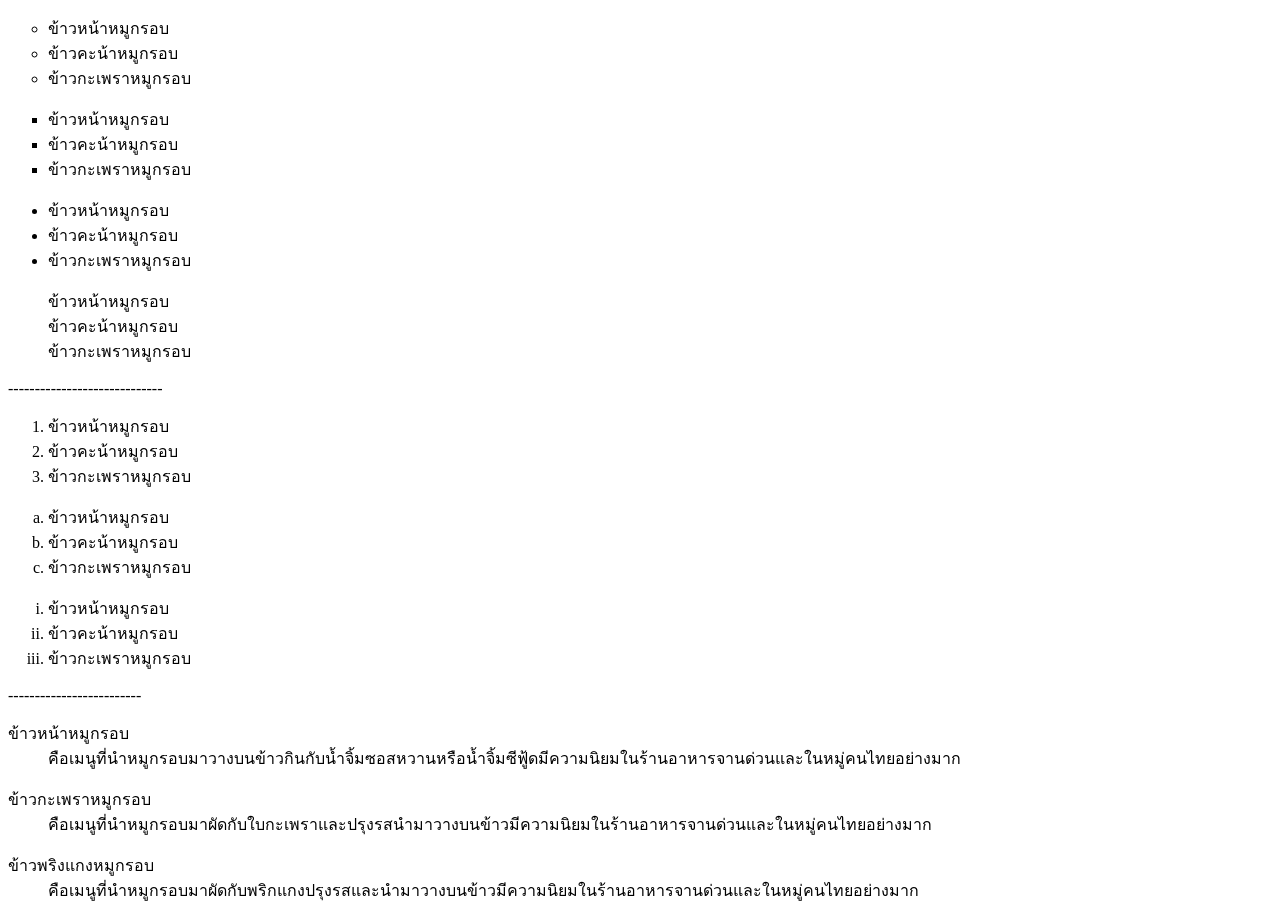
==== index.html @ e8f26599 "Add files via upload" ====
<!DOCTYPE html>
<html lang="th">
<head>
<title>work04 html list
</title>
<meta charse="utf-8">
</head>
<body>
<ul type="circle">
<li>ข้าวหน้าหมูกรอบ</li>
<li>ข้าวคะน้าหมูกรอบ</li>
<li>ข้าวกะเพราหมูกรอบ</li>
</ul>
<ul type="square">
<li>ข้าวหน้าหมูกรอบ</li>
<li>ข้าวคะน้าหมูกรอบ</li>
<li>ข้าวกะเพราหมูกรอบ</li>
</ul>
<ul type="disc">
<li>ข้าวหน้าหมูกรอบ</li>
<li>ข้าวคะน้าหมูกรอบ</li>
<li>ข้าวกะเพราหมูกรอบ</li>
</ul>
<ul type="none">
<li>ข้าวหน้าหมูกรอบ</li>
<li>ข้าวคะน้าหมูกรอบ</li>
<li>ข้าวกะเพราหมูกรอบ</li>
</ul>
-----------------------------
<ol type="1">
<li>ข้าวหน้าหมูกรอบ</li>
<li>ข้าวคะน้าหมูกรอบ</li>
<li>ข้าวกะเพราหมูกรอบ</li>
</ol>
<ol type="a">
<li>ข้าวหน้าหมูกรอบ</li>
<li>ข้าวคะน้าหมูกรอบ</li>
<li>ข้าวกะเพราหมูกรอบ</li>
</ol>
<ol type="i">
<li>ข้าวหน้าหมูกรอบ</li>
<li>ข้าวคะน้าหมูกรอบ</li>
<li>ข้าวกะเพราหมูกรอบ</li>
</ol>
-------------------------
<dl>
<dt>ข้าวหน้าหมูกรอบ</dt>
<dd>คือเมนูที่นำหมูกรอบมาวางบนข้าวกินกับน้ำจิ้มซอสหวานหรือน้ำจิ้มซีฟู้ดมีความนิยมในร้านอาหารจานด่วนและในหมู่คนไทยอย่างมาก</dd>
</dl>
<dl>
<dt>ข้าวกะเพราหมูกรอบ</dt>
<dd>คือเมนูที่นำหมูกรอบมาผัดกับใบกะเพราและปรุงรสนำมาวางบนข้าวมีความนิยมในร้านอาหารจานด่วนและในหมู่คนไทยอย่างมาก</dd>
</dl>
<dl>
<dt>ข้าวพริงแกงหมูกรอบ</dt>
<dd>คือเมนูที่นำหมูกรอบมาผัดกับพริกแกงปรุงรสและนำมาวางบนข้าวมีความนิยมในร้านอาหารจานด่วนและในหมู่คนไทยอย่างมาก</dd>
</dl>
</body>
</html>
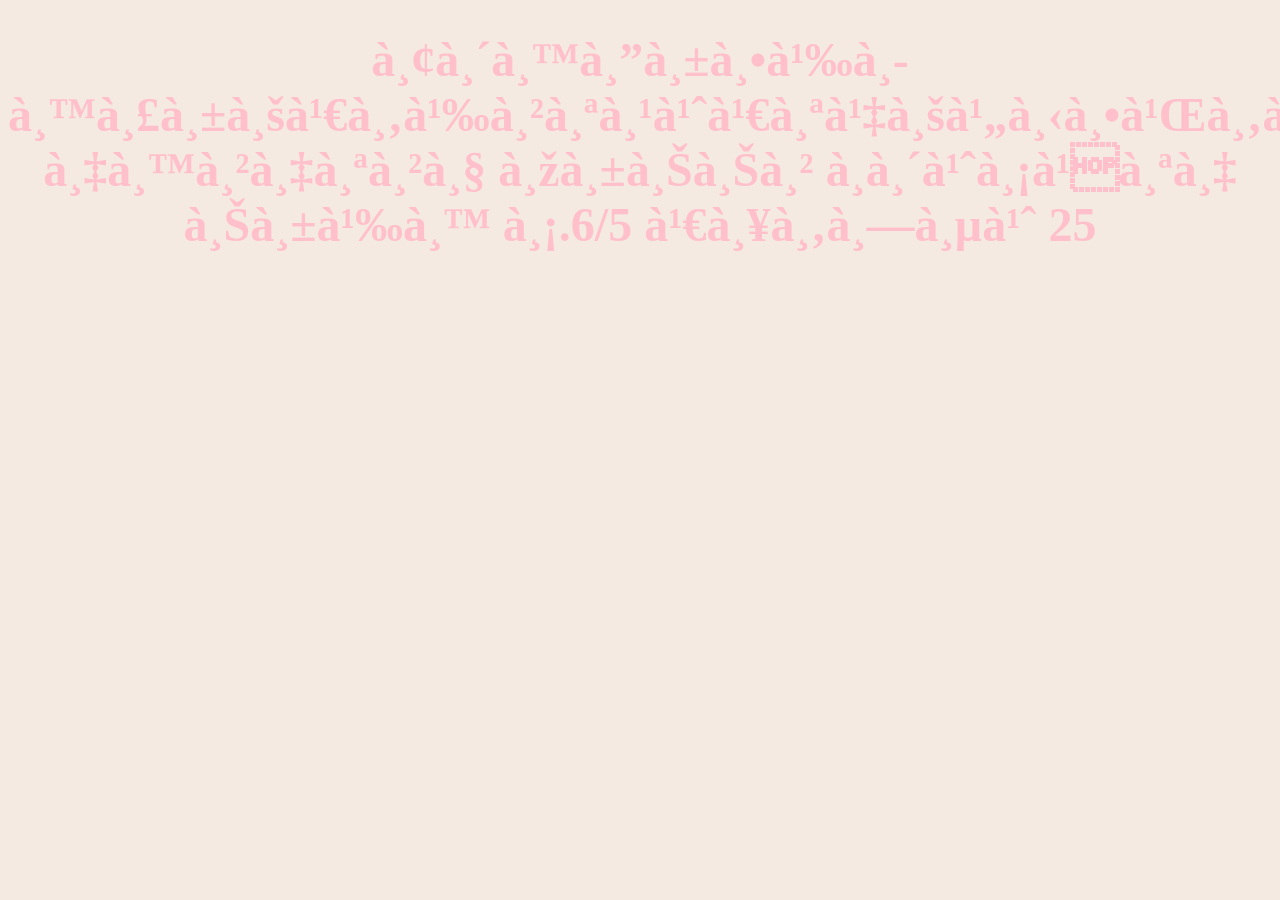
==== commit b92a56dc: "Update index.html" ====
--- a/index.html
+++ b/index.html
@@ -1,59 +1,10 @@
 <!DOCTYPE html>
 <html lang="th">
-<head>
-<title>work04 html list
-</title>
-<meta charse="utf-8">
+ <head>
+   <meta charset=""utf-8>
+   <title>ยินดีต้อนรับ</title> 
 </head>
-<body>
-<ul type="circle">
-<li>ข้าวหน้าหมูกรอบ</li>
-<li>ข้าวคะน้าหมูกรอบ</li>
-<li>ข้าวกะเพราหมูกรอบ</li>
-</ul>
-<ul type="square">
-<li>ข้าวหน้าหมูกรอบ</li>
-<li>ข้าวคะน้าหมูกรอบ</li>
-<li>ข้าวกะเพราหมูกรอบ</li>
-</ul>
-<ul type="disc">
-<li>ข้าวหน้าหมูกรอบ</li>
-<li>ข้าวคะน้าหมูกรอบ</li>
-<li>ข้าวกะเพราหมูกรอบ</li>
-</ul>
-<ul type="none">
-<li>ข้าวหน้าหมูกรอบ</li>
-<li>ข้าวคะน้าหมูกรอบ</li>
-<li>ข้าวกะเพราหมูกรอบ</li>
-</ul>
------------------------------
-<ol type="1">
-<li>ข้าวหน้าหมูกรอบ</li>
-<li>ข้าวคะน้าหมูกรอบ</li>
-<li>ข้าวกะเพราหมูกรอบ</li>
-</ol>
-<ol type="a">
-<li>ข้าวหน้าหมูกรอบ</li>
-<li>ข้าวคะน้าหมูกรอบ</li>
-<li>ข้าวกะเพราหมูกรอบ</li>
-</ol>
-<ol type="i">
-<li>ข้าวหน้าหมูกรอบ</li>
-<li>ข้าวคะน้าหมูกรอบ</li>
-<li>ข้าวกะเพราหมูกรอบ</li>
-</ol>
--------------------------
-<dl>
-<dt>ข้าวหน้าหมูกรอบ</dt>
-<dd>คือเมนูที่นำหมูกรอบมาวางบนข้าวกินกับน้ำจิ้มซอสหวานหรือน้ำจิ้มซีฟู้ดมีความนิยมในร้านอาหารจานด่วนและในหมู่คนไทยอย่างมาก</dd>
-</dl>
-<dl>
-<dt>ข้าวกะเพราหมูกรอบ</dt>
-<dd>คือเมนูที่นำหมูกรอบมาผัดกับใบกะเพราและปรุงรสนำมาวางบนข้าวมีความนิยมในร้านอาหารจานด่วนและในหมู่คนไทยอย่างมาก</dd>
-</dl>
-<dl>
-<dt>ข้าวพริงแกงหมูกรอบ</dt>
-<dd>คือเมนูที่นำหมูกรอบมาผัดกับพริกแกงปรุงรสและนำมาวางบนข้าวมีความนิยมในร้านอาหารจานด่วนและในหมู่คนไทยอย่างมาก</dd>
-</dl>
+<body style="background-color:#F5EAE1">
+  <h1 style="color:pink; font-size:300%; text-align:center;">ยินดัต้อนรับเข้าสู่เส็บไซต์ของนางสาว พัชชา อิ่มแสง ชั้น ม.6/5 เลขที่ 25</h1>
 </body>
-</html>+</html>
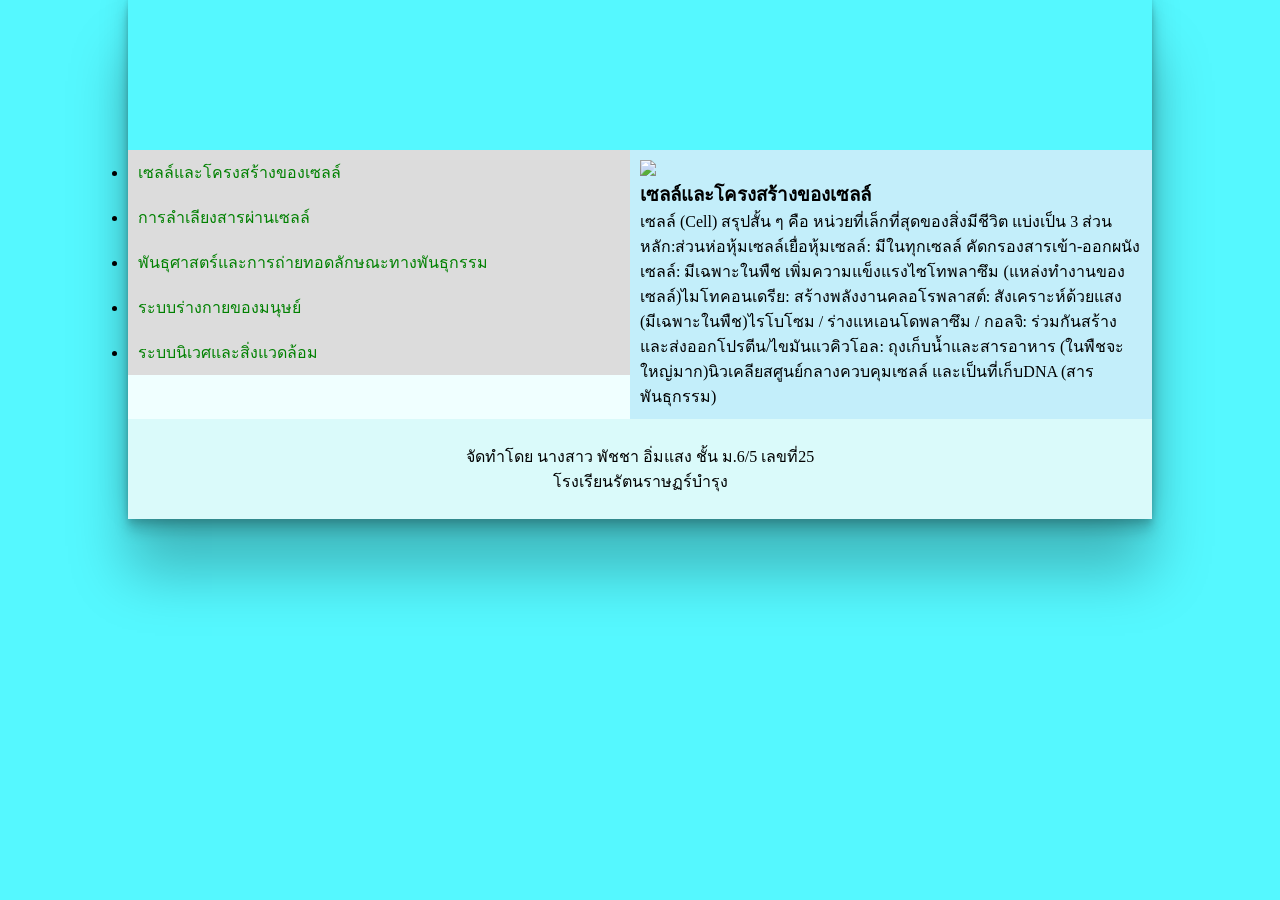
==== commit 1053cea4: "Add files via upload" ====
--- a/index.html
+++ b/index.html
@@ -1,10 +1,33 @@
 <!DOCTYPE html>
 <html lang="th">
- <head>
-   <meta charset=""utf-8>
-   <title>ยินดีต้อนรับ</title> 
+<head>
+<meta charset="utf-8">
+<link rel="stylesheet" href="mystyle.css">
+<title>เซลล์และโครงสร้างของเซลล์</title>
 </head>
-<body style="background-color:#F5EAE1">
-  <h1 style="color:pink; font-size:300%; text-align:center;">ยินดัต้อนรับเข้าสู่เส็บไซต์ของนางสาว พัชชา อิ่มแสง ชั้น ม.6/5 เลขที่ 25</h1>
+<body>
+<div class="container">
+<header></header>
+<section>
+       <nav>
+                <ul style="list-style-type:none:margin:0;padding=0;">
+                <li><a href="index.html">เซลล์และโครงสร้างของเซลล์</a></li>
+                <li><a href="p2.html">การลำเลียงสารผ่านเซลล์</a></li>
+                <li><a href="p3.html">พันธุศาสตร์และการถ่ายทอดลักษณะทางพันธุกรรม</a></li>
+                <li><a href="p4.html">ระบบร่างกายของมนุษย์</a></li>
+                <li><a href="p5.html">ระบบนิเวศและสิ่งแวดล้อม</a></li>
+                </ul>
+      </nav>
+      <article>
+      <img src="images/p1.JPG" style="width:350px;">
+      <h1>เซลล์และโครงสร้างของเซลล์</h1>
+
+                <p>เซลล์ (Cell) สรุปสั้น ๆ คือ หน่วยที่เล็กที่สุดของสิ่งมีชีวิต แบ่งเป็น 3 ส่วนหลัก:ส่วนห่อหุ้มเซลล์เยื่อหุ้มเซลล์: มีในทุกเซลล์ คัดกรองสารเข้า-ออกผนังเซลล์: มีเฉพาะในพืช เพิ่มความแข็งแรงไซโทพลาซึม (แหล่งทำงานของเซลล์)ไมโทคอนเดรีย: สร้างพลังงานคลอโรพลาสต์: สังเคราะห์ด้วยแสง (มีเฉพาะในพืช)ไรโบโซม / ร่างแหเอนโดพลาซึม / กอลจิ: ร่วมกันสร้างและส่งออกโปรตีน/ไขมันแวคิวโอล: ถุงเก็บน้ำและสารอาหาร (ในพืชจะใหญ่มาก)นิวเคลียสศูนย์กลางควบคุมเซลล์ และเป็นที่เก็บDNA (สารพันธุกรรม)</p>
+      </article>
+</section>
+<footer>
+<p>จัดทำโดย นางสาว พัชชา อิ่มแสง ชั้น ม.6/5 เลขที่25<br>โรงเรียนรัตนราษฏร์บำรุง</p>
+</footer>
 </body>
-</html>
+</div>
+</html>
--- a/mystyle.css
+++ b/mystyle.css
@@ -0,0 +1,65 @@
+
+body{
+        background-color:#55F8FF;
+}
+
+*{
+box-sizing:border-box;
+margin: 0;
+padding: 0;
+}
+.container{
+        width:1024px;
+        margin: 0 auto;
+        box-shadow: rgba(0, 0, 0, 0.25) 0px 54px 55px, rgba(0, 0, 0, 0.12) 0px -12px 30px, rgba(0, 0, 0, 0.12) 0px 4px 6px, rgba(0, 0, 0, 0.17) 0px 12px 13px, rgba(0, 0, 0, 0.09) 0px -3px 5px;
+}
+header{
+        background-image:url(images/header.png);
+        height:150px;
+}
+nav{
+        background-color:#F0FFFF;
+        flex:1;
+        width:30%;
+       
+}        
+article{
+        flex:1;
+        background-color:#C3EEFA;
+        width:70%;
+        padding:10px;      
+}
+section{        
+        display:flex;
+        
+
+}
+footer{
+        background-color:#DAFAFA;
+         
+                text-align:center;
+        padding:25px;
+
+}
+
+a:link{
+      color:green;
+      text-decoration:none;
+      background-color:#DCDCDC;
+      display:block;
+      width:100;
+      padding:10px;
+}
+a:visited{
+       color:red;
+}
+a:hover{       
+       color:blue;
+       background-color:#F0FFFF;
+}
+a:active{
+       color:purple; 
+       
+}
+
+
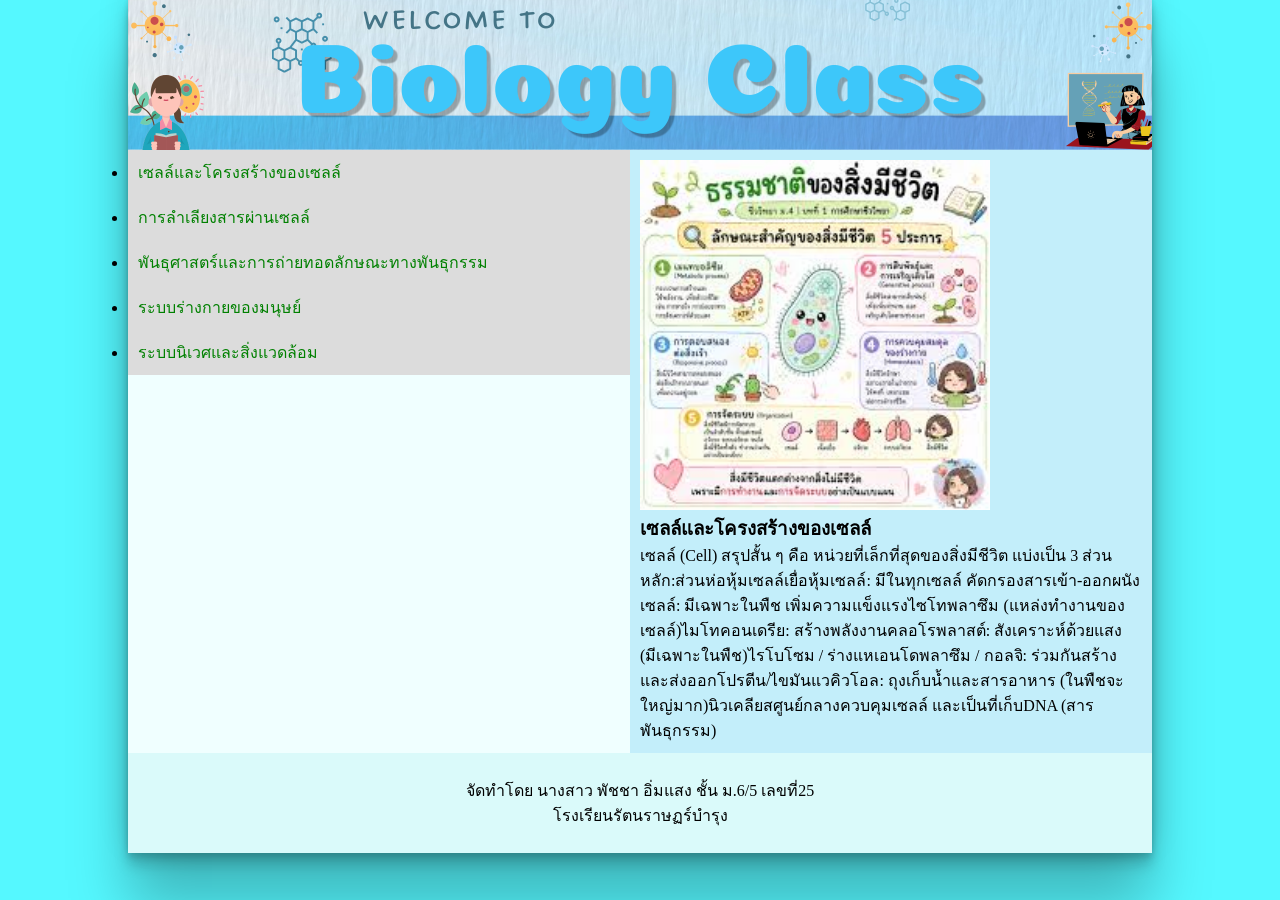
==== commit d50bd02b: "Update index.html" ====
--- a/index.html
+++ b/index.html
@@ -19,7 +19,7 @@
                 </ul>
       </nav>
       <article>
-      <img src="images/p1.JPG" style="width:350px;">
+      <img src="images/p1.jpg" style="width:350px;">
       <h1>เซลล์และโครงสร้างของเซลล์</h1>
 
                 <p>เซลล์ (Cell) สรุปสั้น ๆ คือ หน่วยที่เล็กที่สุดของสิ่งมีชีวิต แบ่งเป็น 3 ส่วนหลัก:ส่วนห่อหุ้มเซลล์เยื่อหุ้มเซลล์: มีในทุกเซลล์ คัดกรองสารเข้า-ออกผนังเซลล์: มีเฉพาะในพืช เพิ่มความแข็งแรงไซโทพลาซึม (แหล่งทำงานของเซลล์)ไมโทคอนเดรีย: สร้างพลังงานคลอโรพลาสต์: สังเคราะห์ด้วยแสง (มีเฉพาะในพืช)ไรโบโซม / ร่างแหเอนโดพลาซึม / กอลจิ: ร่วมกันสร้างและส่งออกโปรตีน/ไขมันแวคิวโอล: ถุงเก็บน้ำและสารอาหาร (ในพืชจะใหญ่มาก)นิวเคลียสศูนย์กลางควบคุมเซลล์ และเป็นที่เก็บDNA (สารพันธุกรรม)</p>
@@ -30,4 +30,4 @@
 </footer>
 </body>
 </div>
-</html>+</html>
